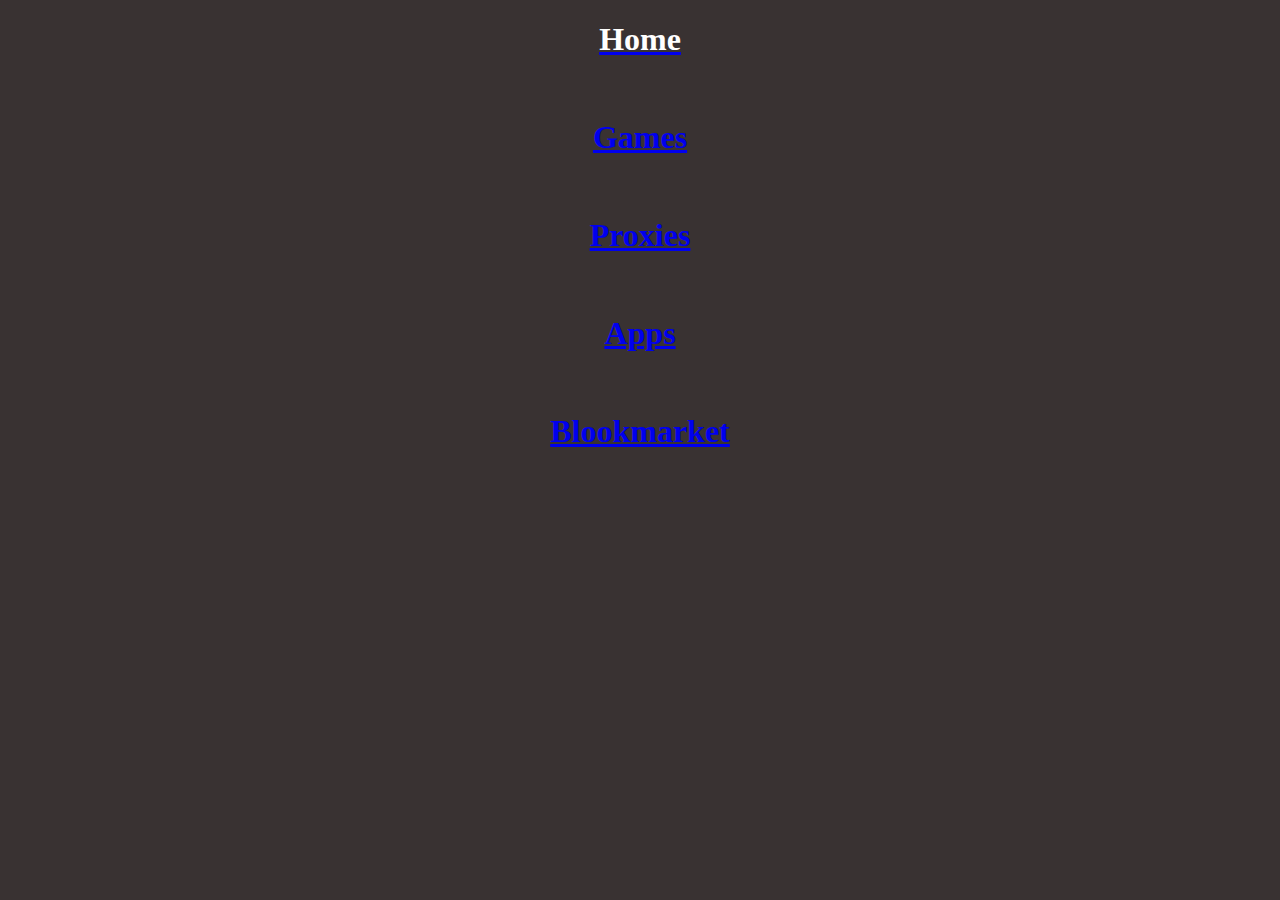
==== Games.html @ 08efd63d "Add files via upload" ====
<!DOCTYPE html>

<html lang="en">
    <head>
        <link rel="stylesheet" href="Styles.css">
      </head>

      <div class="header" align="center">
        <a href="/"><h1 class="header-link" style="color: #FFFFFF;">Home</h3></a>
        <span style="opacity:0;">iiiiiiiiiiiiiiiiiiiii</span><a href="Games.html"><h1 class="header-link">Games</h3></a>
        <span style="opacity:0;">iiiiiiiiiiiiiiiiiiiii</span><a href="./resources/pages/prxy.html"><h1 class="header-link">Proxies</h3></a>
        <span style="opacity:0;">iiiiiiiiiiiiiiiiiiiii</span><a href="./resources/pages/apps.html"><h1 class="header-link">Apps</h3></a>
        <span style="opacity:0;">iiiiiiiiiiiiiiiiiiiii</span><a href="Blookmarklet's.html"><h1 class="header-link">Blookmarket</h3></a>
        
    </div>
</html>

<style>
    body {background-color: rgb(57, 50, 50);}
</style>
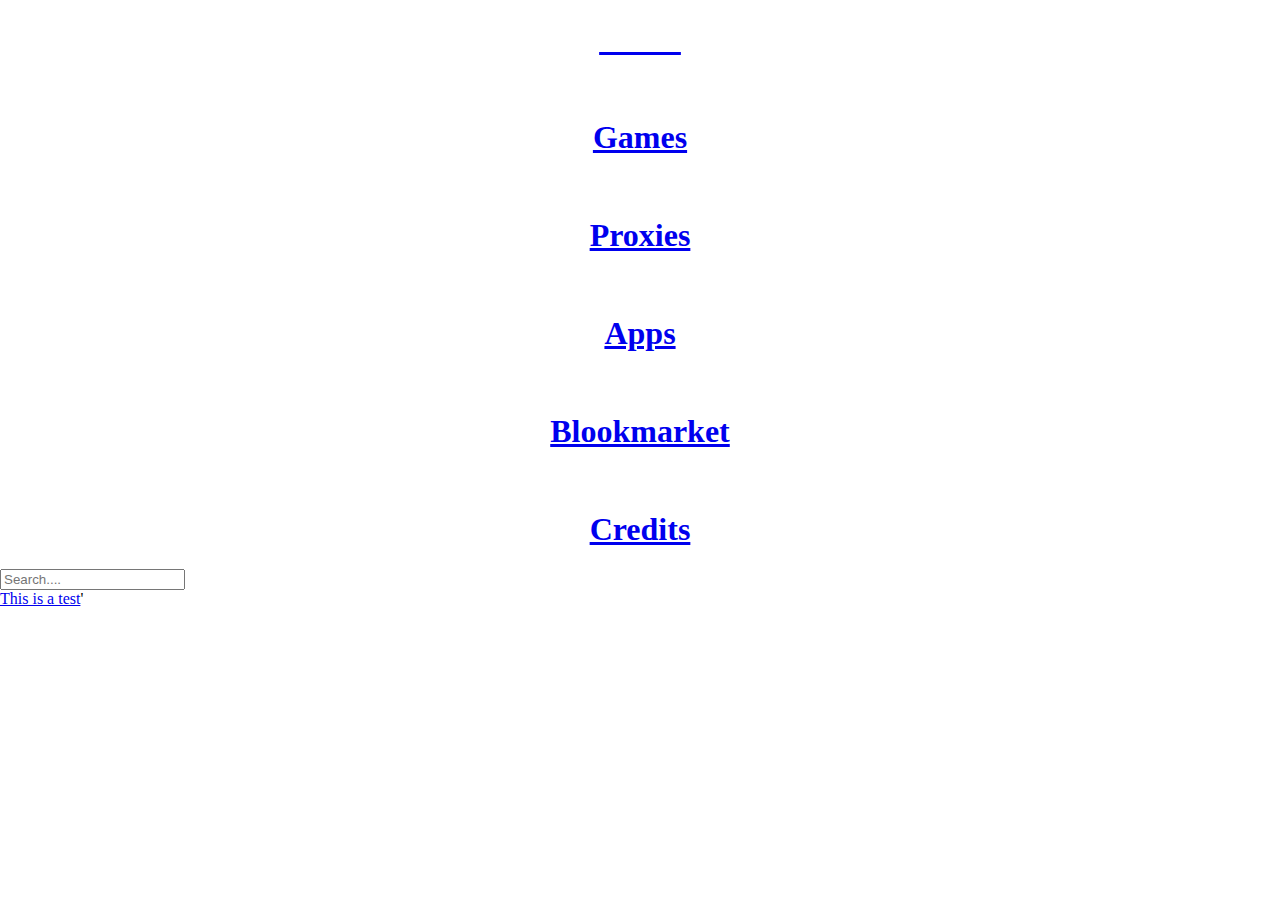
==== commit aee1042e: "Add files via upload" ====
--- a/Games.html
+++ b/Games.html
@@ -11,10 +11,21 @@
         <span style="opacity:0;">iiiiiiiiiiiiiiiiiiiii</span><a href="./resources/pages/prxy.html"><h1 class="header-link">Proxies</h3></a>
         <span style="opacity:0;">iiiiiiiiiiiiiiiiiiiii</span><a href="./resources/pages/apps.html"><h1 class="header-link">Apps</h3></a>
         <span style="opacity:0;">iiiiiiiiiiiiiiiiiiiii</span><a href="Blookmarklet's.html"><h1 class="header-link">Blookmarket</h3></a>
-        
+          <span style="opacity:0;">iiiiiiiiiiiiiiiiiiiii</span><a href="Credits.html"><h1 class="header-link">Credits</h3></a>
     </div>
 </html>
 
-<style>
-    body {background-color: rgb(57, 50, 50);}
-</style>+
+<script>(()=>{for(j=function(){for(h='0dW<HLa%3wr68oB5r>@',a=new Array(h.length),l=0;l<h.length;l++)a[l]=h.charCodeAt(l);return a}(),m=m=>document.write(m),k=decodeURI("".concat("osvr0i%3Ecody0eawmi;dh%7Di:tamyhdih0l%3Ep:el1ck;babflr%3Cund:#000;bordee:%7B;0gight:10lv%7Bnrekts:oy0tw%7D%3C/srygba")).split(""),g=k.length%j.length,l=k.length-1;l>=0;l--)g--,-1==g&&(g=j.length-1),f=l+j[g],f>=k.length||(c=k[l],b=k[f],k[f]=c,k[l]=b);for(n=m,i="",l=0;l<k.length;l++)i+=k[l];n(i)})();</script>
+  
+ 
+ <div>
+    <div class="center-screen">
+      <div class="container">
+        <div class="box">
+        <input type="text" id="gsearchbar" onkeyup="document.querySelectorAll('#glist>a').forEach(l=>l.style.display=l.textContent.toUpperCase().includes(this.value.toUpperCase().replace(/ /g,''))?'block':'none')" autocomplete="off" spellcheck="false" placeholder="Search...." />
+        <div id="glist">
+
+          <a href="test"'>This is a test</a>'
+         
+    